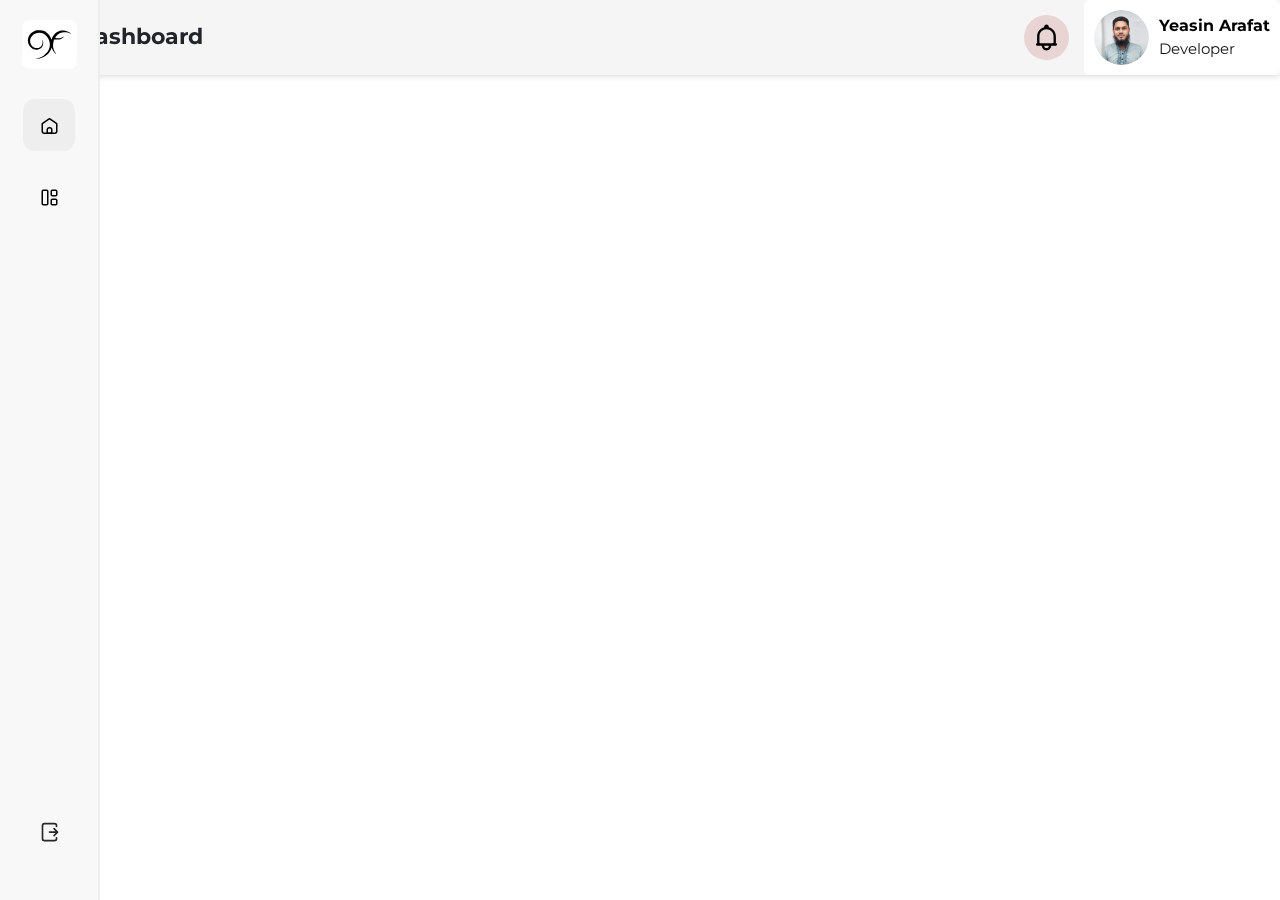
==== dashboard.html @ fafb772b "Dashboard Mockup Done" ====
<!DOCTYPE html>
<html lang="en">
<head>
    <meta charset="UTF-8">
    <meta name="viewport" content="width=device-width, initial-scale=1.0">
    <title>Dashboard</title>

    
    <!-- Bootstrap CSS -->
    <link rel="stylesheet" href="https://stackpath.bootstrapcdn.com/bootstrap/4.5.2/css/bootstrap.min.css">
    
    <!-- Owl Carousel CSS -->
    <link rel="stylesheet" href="https://cdnjs.cloudflare.com/ajax/libs/OwlCarousel2/2.3.4/assets/owl.carousel.min.css">
    <link rel="stylesheet" href="https://cdnjs.cloudflare.com/ajax/libs/OwlCarousel2/2.3.4/assets/owl.theme.default.min.css">
    
    <!-- Custom CSS -->
    <link rel="stylesheet" href="style.css">

</head>
<body>
    
    
    <section class="dashboard-area">
        <div class="dashboard-header">
            <div class="header-left">
                <h2>Dashboard</h2>
            </div>
            <div class="header-right">
                <div class="notification-point">
                    <button class="dropMenuBtn">
                        <img src="img/icn/notification.svg" alt="">
                    </button>
                    <div class="notification-bar toggleDiv">
                        <ul>
                            <li>
                                <a href="#">
                                    <p>Order Created - Lorem Ipsum is simply dummy text of the printing and typesetting industry. Lorem Ipsum has been the industry's</p>
                                </a>
                            </li>
                            <li>
                                <a href="#">
                                    <p>Order Created - Lorem Ipsum is simply dummy text of the printing and typesetting industry. Lorem Ipsum has been the industry's</p>
                                </a>
                            </li>
                            <li>
                                <a href="#">
                                    <p>Order Created - Lorem Ipsum is simply dummy text of the printing and typesetting industry. Lorem Ipsum has been the industry's</p>
                                </a>
                            </li>
                            <li>
                                <a href="#">
                                    <p>Order Created - Lorem Ipsum is simply dummy text of the printing and typesetting industry. Lorem Ipsum has been the industry's</p>
                                </a>
                            </li>
                        </ul>
                        <div class="view-all-notification">
                            <a href="#">View All</a>
                        </div>
                    </div>
                </div>
                <div class="profile-menu-wrapper">
                    <a href="#" class="profile-btn">
                        <div>
                            <img src="img/profile.png" alt="">
                        </div>
                        <div class="profile-details">
                            <b>Yeasin Arafat</b>
                            <span>Developer</span>
                        </div>
                    </a>
                </div>
            </div>
        </div>
        <div class="sidebar-area">
            <div class="sidebar-top">
                <div class="dash-logo">
                    <img src="img/GF-Logo-Icon.svg" alt="">
                </div>
                <ul>
                    <li class="active"><a href="dashboard.html" data-name="Dashboard"><img src="img/icn/home.svg" alt=""></a></li>
                    <li><a href="#" data-name="Dashboard"><img src="img/icn/results.svg" alt=""></a></li>
                </ul>
            </div>
            <div class="sidebar-bottom">
                <ul>
                    <li>
                        <a href="#" data-name="Logout"><img src="img/icn/logout.svg" alt=""></a>
                    </li>
                </ul>
            </div>
        </div>
    </section>
    
    <!-- jQuery -->
    <script src="https://code.jquery.com/jquery-3.5.1.min.js"></script>
    
    <!-- Bootstrap JS -->
    <script src="https://stackpath.bootstrapcdn.com/bootstrap/4.5.2/js/bootstrap.bundle.min.js"></script>
    
    <!-- Owl Carousel JS -->
    <script src="https://cdnjs.cloudflare.com/ajax/libs/OwlCarousel2/2.3.4/owl.carousel.min.js"></script>
    
    <!-- Custom JS -->
    <script src="js/script.js"></script>

</body>
</html>
---- style.css ----
@import url('https://fonts.googleapis.com/css2?family=Montserrat:ital,wght@0,100..900;1,100..900&family=Poppins:ital,wght@0,100;0,200;0,300;0,400;0,500;0,600;0,700;0,800;0,900;1,100;1,200;1,300;1,400;1,500;1,600;1,700;1,800;1,900&display=swap');

/*--------------------------------------------
                1.  Typhography
---------------------------------------------*/

*{
    margin: 0;
    padding: 0;
}

body{
    font-family: "Poppins", sans-serif;
    font-family: "Montserrat", sans-serif;
}
:root {
    --orange: #ED7D31;
    --black: #111111;
    --F5: #F5F5F5;
    --gray: #ABABAB;
    --light-gray: #F5F5F5;
}

ul{
    list-style: none;
    margin: 0 !important;
}

a{
    text-decoration: none !important;
    display: inline-block;
}

img{
    max-width: 100%;
}

button:focus{
    outline: none;
}

h1,
h2,
h3,
h4,
h5,
h6{
    font-weight: 700;
    margin: 0;
}
p{
    font-size: 16px;
    line-height: 26px;
    margin: 0;
}
.sec-padd-60{
    padding-top: 60px;
    padding-bottom: 60px;
}
.sec-padd-80{
    padding-top: 80px;
    padding-bottom: 80px;
}
.sec-title{
    margin-bottom: 50px;
    padding-bottom: 15px;
    position: relative;
}
.sec-title::after {
    content: "";
    position: absolute;
    left: 0;
    bottom: 0;
    width: 100px;
    height: 3px;
    background: #000;
}
.sec-title h2 {
    font-size: 60px;
    font-family: 'Montserrat', sans-serif;
    font-weight: 900;
    letter-spacing: 0px;
    text-transform: uppercase;
    color: var(--blue);
}
.sec-title p {
    font-size: 24px;
    line-height: 32px;
}
.d-flex{
    display: -webkit-box;
    display: -ms-flexbox;
    display: flex;
    -webkit-box-pack: center;
        -ms-flex-pack: center;
            justify-content: center;
    -webkit-box-align: center;
        -ms-flex-align: center;
            align-items: center;
}
.d-flex-2{
    display: -webkit-box;
    display: -ms-flexbox;
    display: flex;
    -webkit-box-align: center;
        -ms-flex-align: center;
            align-items: center;
}
.bg-img{
    background-size: cover;
    background-position: center center;
    background-repeat: no-repeat;
}
.np{
    padding: 0 !important;
}
.nm{
    margin: 0 !important;
}
label {
    font-size: 15px;
    font-weight: 500;
}
input {
    display: block;
    width: 100%;
    border: 1px solid #ddd;
    height: 45px;
    border-radius: 7px;
    padding: 0 15px;
}
input:focus{
    outline: 1px solid #000;
}
input[type="submit"] {
    background: #F8F8F8;
    background: #ED7D31;
    color: #fff;
    font-weight: 600;
    padding: 12px 0px;
    border-radius: 8px;
    margin-right: 12px;
    border: none;
    font-size: 14px;
    display: -webkit-box;
    display: -ms-flexbox;
    display: flex;
    -webkit-box-align: center;
    -ms-flex-align: center;
    align-items: center;
    height: unset;
    margin-top: 15px;
}
.login-form input[type="submit"]:hover{
    background-color: var(--success);
}

/* ----------------- Header Start-------------- */
.dash-logo img {
    width: 55px;
    border-radius: 8px;
    background: #fff;
    padding: 0 3px 0 3px;
}
.sidebar-area {
    position: fixed;
    left: 0;
    top: 0;
    height: 100vh;
    border-right: 2px solid #EEEEEE;
    background: #F8F8F8;
    z-index: 9;
    text-align: center;
    min-width: 100px;
    padding: 20px 15px 32px 15px;
    display: -webkit-box;
    display: -ms-flexbox;
    display: flex;
    -webkit-box-pack: justify;
    -ms-flex-pack: justify;
    justify-content: space-between;
    -webkit-box-orient: vertical;
    -webkit-box-direction: normal;
    -ms-flex-direction: column;
    flex-direction: column;
}
.sidebar-area ul {
    display: -ms-grid;
    display: grid;
    -webkit-box-align: center;
    -ms-flex-align: center;
    align-items: center;
    -webkit-box-pack: center;
    -ms-flex-pack: center;
    justify-content: center;
    -ms-grid-columns: 100%;
    grid-template-columns: 100%;
    grid-row-gap: 10px;
    padding-top: 30px;
}
.sidebar-area ul li {
    position: relative;
    text-align: center;
    display: -webkit-box;
    display: -ms-flexbox;
    display: flex;
    -webkit-box-pack: center;
    -ms-flex-pack: center;
    justify-content: center;
    margin-bottom: 10px;
}
.sidebar-area ul li a {
    width: 52px;
    height: 52px;
    display: -webkit-box;
    display: -ms-flexbox;
    display: flex;
    -webkit-box-pack: center;
    -ms-flex-pack: center;
    justify-content: center;
    -webkit-box-align: center;
    -ms-flex-align: center;
    align-items: center;
    text-align: center;
    -webkit-transition: 0.2s;
    -o-transition: 0.2s;
    transition: 0.2s;
    border-radius: 12px;
    position: relative;
}
.sidebar-area ul li a::after {
    content: attr(data-name);
    position: absolute;
    background: #111;
    color: #fff;
    font-size: 14px;
    padding: 4px 10px;
    border-radius: 5px;
    top: 12px;
    left: 110%;
    visibility: hidden;
    opacity: 0;
    width: -webkit-max-content;
    width: -moz-max-content;
    width: max-content;
    font-weight: 500;
}
.sidebar-area ul li a:hover:after{
    opacity: 1;
    visibility: visible;
} 
.sidebar-area ul li.active a, 
.sidebar-area ul li a:hover {
    background-color: #EEEEEE;
}
.sidebar-area ul li a.active {
    cursor: context-menu;
}
.dashboard-header {
    position: fixed;
    width: 100%;
    display: flex;
    justify-content: space-between;
    align-items: center;
    background: var(--light-gray);
    padding-left: 6%;
    box-shadow: 0 0 7px rgba(0,0,0,0.2);
}
.header-left h2 {
    font-size: 22px;
}
.profile-btn {
    display: flex;
    align-items: center;
    background: #fff;
    padding: 10px;
    border-radius: 6px;
    cursor: pointer;
}
.profile-btn:hover {
    background: #ddd;
}
.profile-btn img {
    max-width: 55px;
    border-radius: 100%;
}
.profile-details{
    padding-left: 10px;
}
.profile-details span{
    display: block;
    font-size: 15px;
    color: #111;
}
.header-right {
    display: flex;
    align-items: center;
}
.notification-point {
    position: relative;
}
.notification-point button {
    display: inline-block;
    width: 45px;
    height: 45px;
    background: #e9d4d4;
    border: none;
    border-radius: 46px;
    padding: 5px;
    margin-right: 15px;
}
.profile-details b {
    color: #000;
}
.notification-bar {
    position: absolute;
    width: 400px;
    right: 0;
    background: #fff;
    box-shadow: 0 0 10px rgba(0,0,0,0.2);
    top: calc(100% + 11px);
    border-radius: 5px;
    display: none;
}
.notification-bar p {
    font-size: 14px;
    color: #000;
    line-height: 1.6;
}
.notification-bar li {
    border-bottom: 1px solid #ccc;
}
.notification-bar a {
    padding: 15px;
}
.notification-bar a:hover{
    background-color: #EEEEEE;
}
.view-all-notification a {
    display: block;
    width: 100%;
    text-align: center;
    padding: 8px;
    font-size: 14px;
    color: #000;
}

.view-all-notification a:hover{
    text-decoration: underline !important;
}

/* ----------------- End Header-------------- */

/* ----------------- Form CSS Start-------------- */
.full-form-area {
    background: var(--light-gray);
}
.form-content {
    height: 100vh;
}
.form-wrapper {
    background: #fff;
    padding: 30px;
    border-radius: 12px;
    box-shadow: 0px 0px 2px rgba(0,0,0,0.2);
}
.form-logo img {
    width: 90px;
    background: #d4f0f5;
    height: 90px;
    border-radius: 100%;
    padding: 10px;
    margin-top: -80px;
}
.form-logo b {
    display: block;
    padding-top: 14px;
    font-size: 24px;
    position: relative;
    padding-bottom: 8px;
}
.form-logo b::after {
    content: "";
    position: absolute;
    right: 0;
    left: 0;
    bottom: 0;
    width: 40px;
    height: 3px;
    background: #ed7d31;
    margin: 0 auto;
    border-radius: 12px;
}
.form-wrapper form {
    padding-top: 25px;
}
.form-wrapper input {
    min-width: 300px;
}
.input-wrap {
    padding-bottom: 15px;
}
.forgot-password a{
    font-size: 15px;
    color: #000;
}
.forgot-password a:hover{
    text-decoration: underline !important;
}

/* ----------------- Form CSS End-------------- */
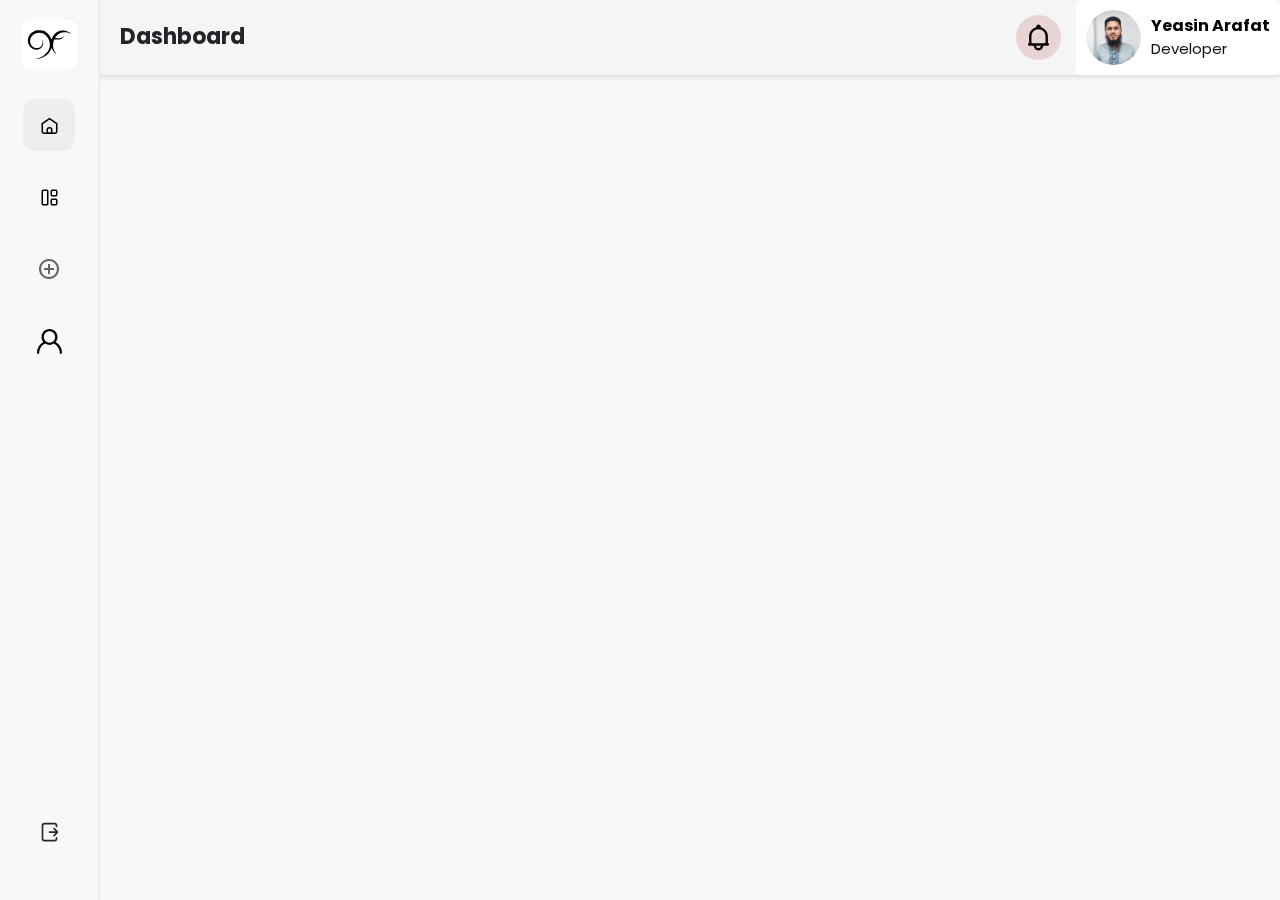
==== commit 3fad0363: "Users Page Done" ====
--- a/dashboard.html
+++ b/dashboard.html
@@ -79,6 +79,8 @@
                 <ul>
                     <li class="active"><a href="dashboard.html" data-name="Dashboard"><img src="img/icn/home.svg" alt=""></a></li>
                     <li><a href="#" data-name="Dashboard"><img src="img/icn/results.svg" alt=""></a></li>
+                    <li><a href="add_sample.html" data-name="Add New Sample"><img src="img/icn/add.svg" alt=""></a></li>
+                    <li><a href="users.html" data-name="Users"><img src="img/icn/user.svg" alt=""></a></li>
                 </ul>
             </div>
             <div class="sidebar-bottom">
--- a/style.css
+++ b/style.css
@@ -12,7 +12,8 @@
 
 body{
     font-family: "Poppins", sans-serif;
-    font-family: "Montserrat", sans-serif;
+    /* font-family: "Montserrat", sans-serif; */
+    background-color: #F8F8F8;
 }
 :root {
     --orange: #ED7D31;
@@ -264,7 +265,7 @@
     justify-content: space-between;
     align-items: center;
     background: var(--light-gray);
-    padding-left: 6%;
+    padding-left: 120px;
     box-shadow: 0 0 7px rgba(0,0,0,0.2);
 }
 .header-left h2 {
@@ -348,6 +349,10 @@
 
 .view-all-notification a:hover{
     text-decoration: underline !important;
+}
+.sidebar-area ul li a img {
+    max-width: 25px;
+    max-height: 25px;
 }
 
 /* ----------------- End Header-------------- */
@@ -412,6 +417,63 @@
 /* ----------------- Form CSS End-------------- */
 
 
-
-
-
+/* ----------------- Dashboard End-------------- */
+.main-board-wrapper {
+    padding: 108px 20px 30px 120px;
+}
+.breadcrumb-area p {
+    color: #000;
+    font-size: 15px;
+}
+.breadcrumb-area p a{
+    color: #000;
+}
+.breadcrumb-area p a:hover{
+    text-decoration: underline !important;
+}
+.breadcrumb-area {
+    display: flex;
+    align-items: center;
+    justify-content: space-between;
+    padding-bottom: 30px;
+}
+.button {
+    color: #ffffff;
+    font-size: 15px;
+    background: #ED7D31;
+    border-radius: 28px;
+    padding: 5px 18px;
+    font-weight: 500;
+}
+.button:hover{
+    background-color: #E27124;
+    color: #fff;
+}
+.profile-img {
+    max-width: 40px;
+    border-radius: 100px;
+}
+.table td, .table th {
+    vertical-align: middle;
+}
+.table th{
+    font-size: 15px;
+    border: none !important;
+}
+.table td {
+    font-size: 15px;
+    font-weight: 500;
+}
+.dashboard-widget{
+    background-color: #fff;
+}
+.action-btn-group button {
+    border: none;
+    width: 35px;
+    height: 35px;
+    border-radius: 4px;
+}
+.action-btn-group button:hover{
+    background-color: var(--light-gray);
+}
+/* ----------------- Dashboard Start-------------- */
